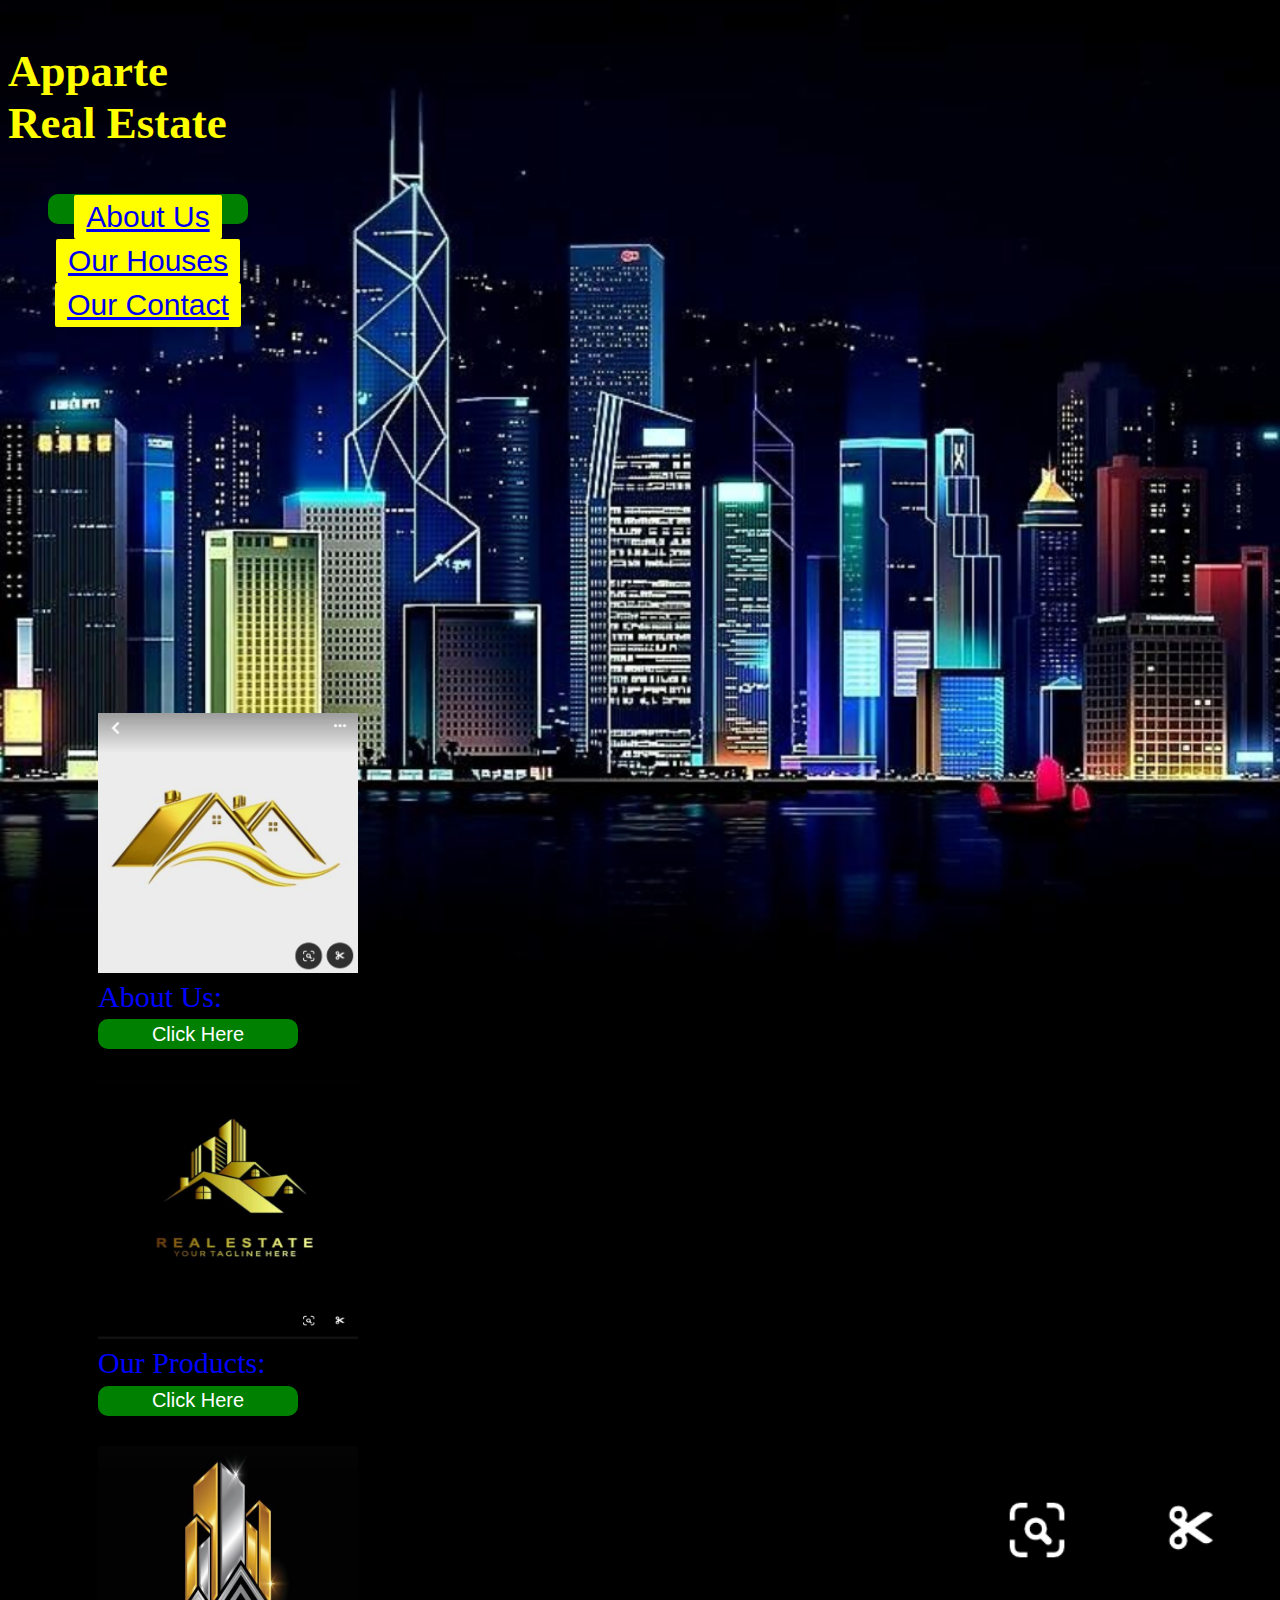
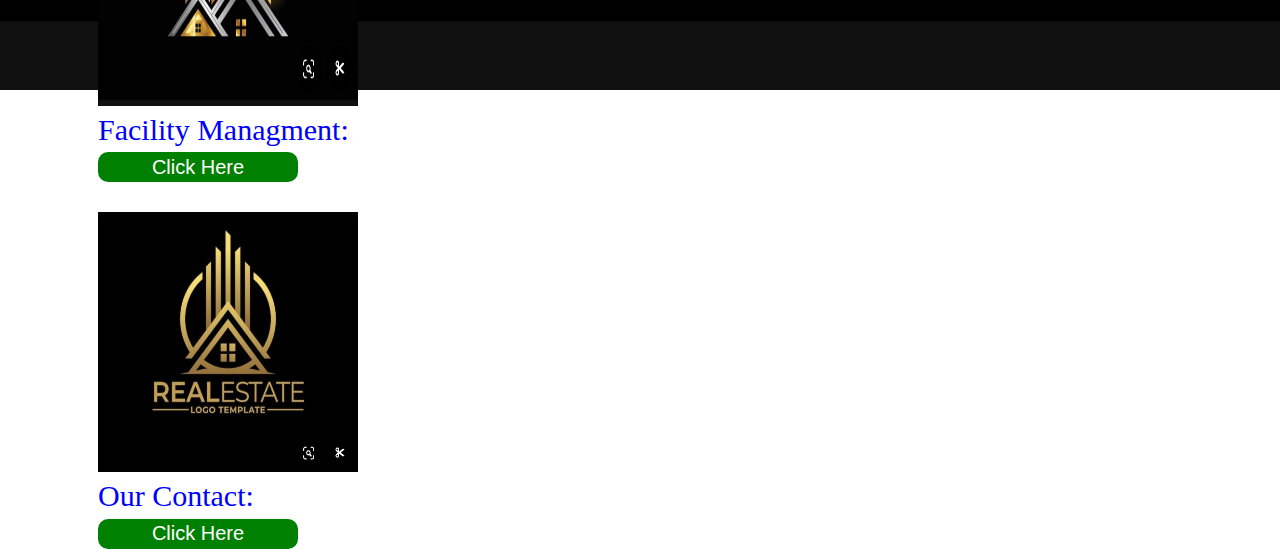
==== index.html @ bec27ec9 "Add files via upload" ====
<!DOCTYPE html>
<html lang="en">
<head>
    <meta charset="UTF-8">
    <meta name="viewport" content="width=device-width, initial-scale=1.0">
    <title>Document</title>
    <link rel="stylesheet" href="styles.css">
</head>
<body>
    <div class="container">
        <nav>
            <h2> Apparte<br>Real Estate
                
            
            <ul>
                <button>
                    <li><a href="about.html">About Us</a> </li>
                <li><a href="products.html">Our Houses</a> </li>
                <li><a href="contact.html">Our Contact</a></li>

                </button>
            </ul>
        </h2>
        
        </nav>
        <br>
        <div class="price">
            <figure>
              <img src="./images/Gallery_20240921_035604.png" alt="" width="260px" height="260px" />
              <figcaption>About Us: <br /><a href="about.html"><button>Click Here</button></a></figcaption>
            </figure><p>
                <figure>
                    <img src="./images/Gallery_20240921_035452.png" alt="" width="260px" height="260px" />
                    <figcaption>Our Products: <br /><a href="products.html"><button>Click Here</button></a> </figcaption>
                  </figure>
            </p>
            
        </p>
        <figure>
            <img src="./images/Gallery_20240921_035406.png" alt="" width="260px" height="260px"/>
            <figcaption>Facility Managment:<br><a href="facility.html"><button>Click Here</button></a></figcaption>
        </figure>
        <p></p>
        <figure>
            <img src="./images/Gallery_20240921_035224.png" alt="" width="260px" height="260px" />
            <figcaption>Our Contact: <br /><a href="about2.html"><button>Click Here</button></a> </figcaption>
          </figure>
            
          </div>
          
          
           
          </div>
          
          
        </div></p>
    
    
</body>
</body>
</html>
---- styles.css ----
p {
    color: red;
    
}

body {
    background: url(./images/Gallery_20240921_040846.png);
    background-repeat: no-repeat;
    height: 130vh;
    width: 100%;
    background-size: cover;
    background-position: center;
}

.container {
    color:yellow;
    font-size: 30px;

    
}

nav {
    display: flex;
    justify-content: space-between;
    align-items: center;

}

nav ul li {
    display: inline-block;
    padding: 10px 20px;
    list-style: none;
    font-size: 30px;
    border: none;
    border-radius: 2px;
    padding: 5px 12px;
    background-color: yellow;
    
    
}

.price{
    margin-top: 270px;
    align-items: center;
    color: blue;
    margin-left: 50px;
}

button {
    width: 200px;
    height: 30px;
    border: none;
    border-radius: 10px;
    background-color: green;
    color: white;
    font-size: 20px;
}
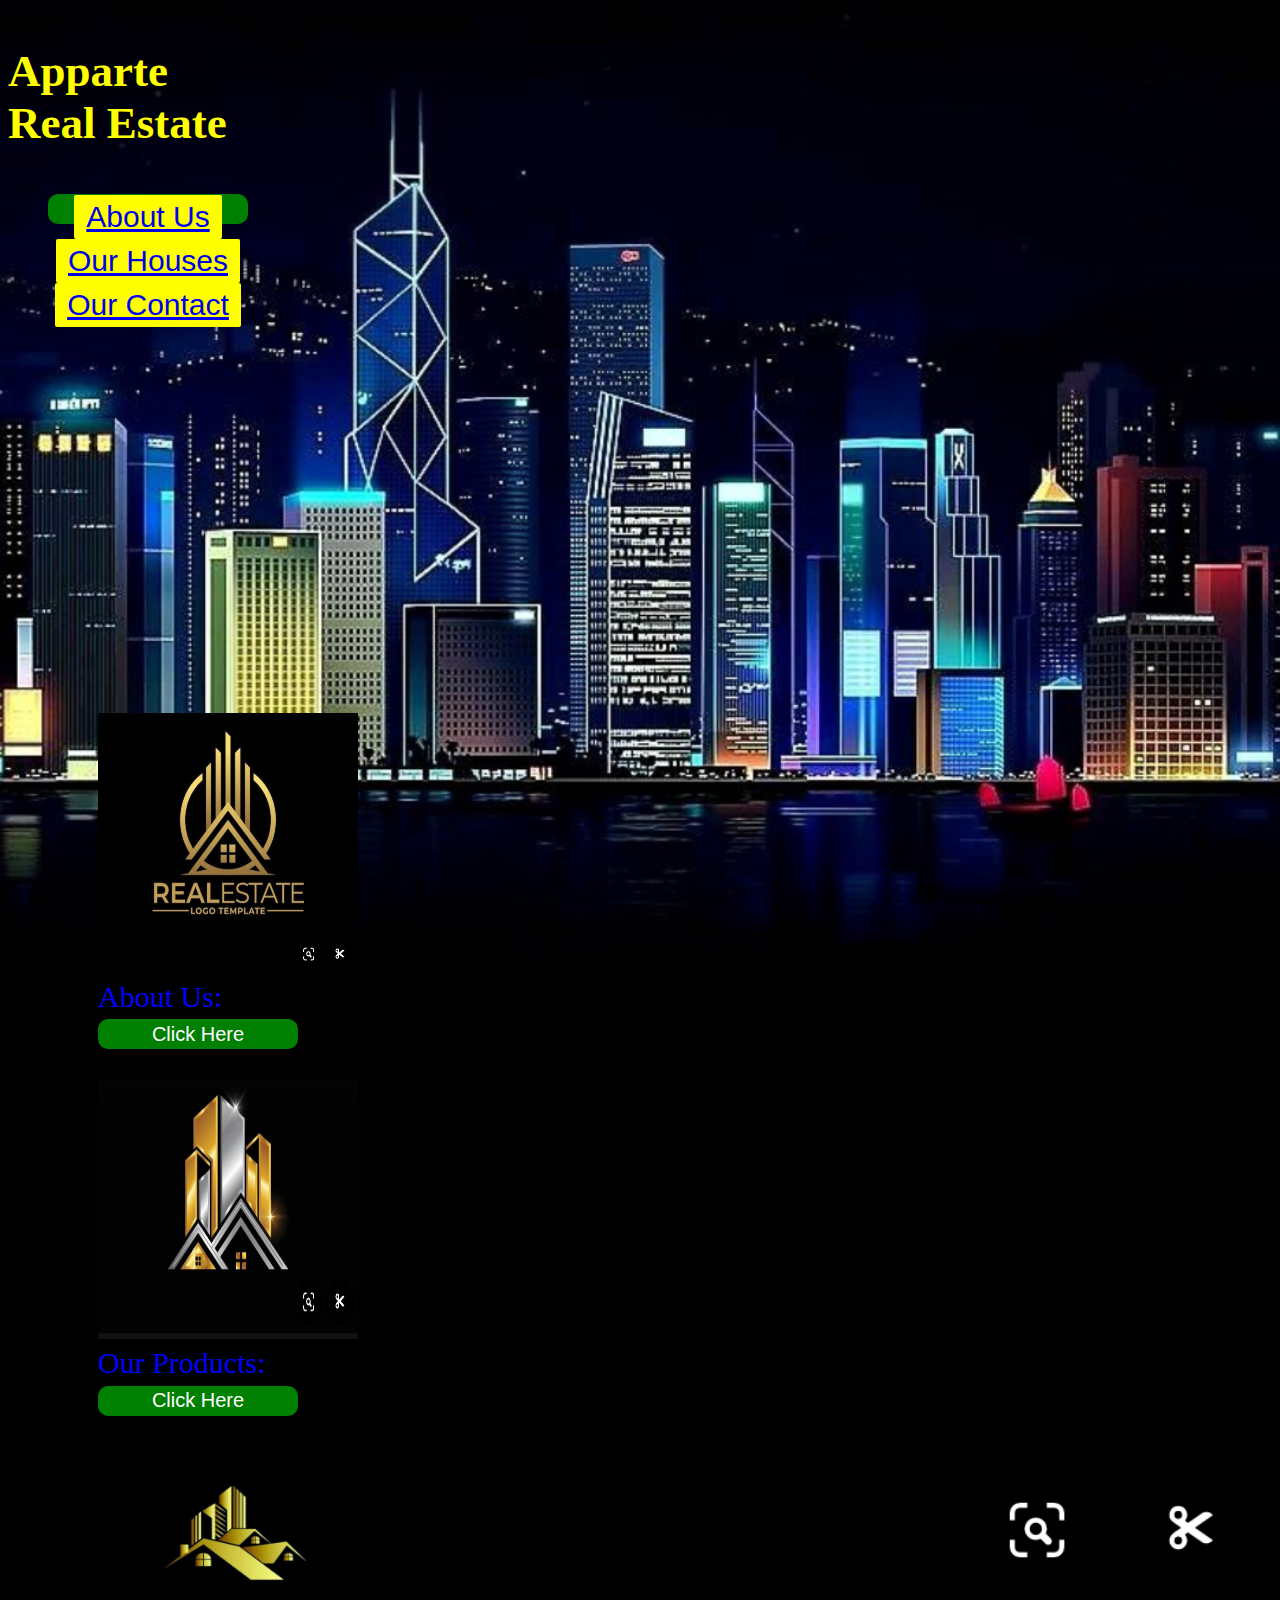
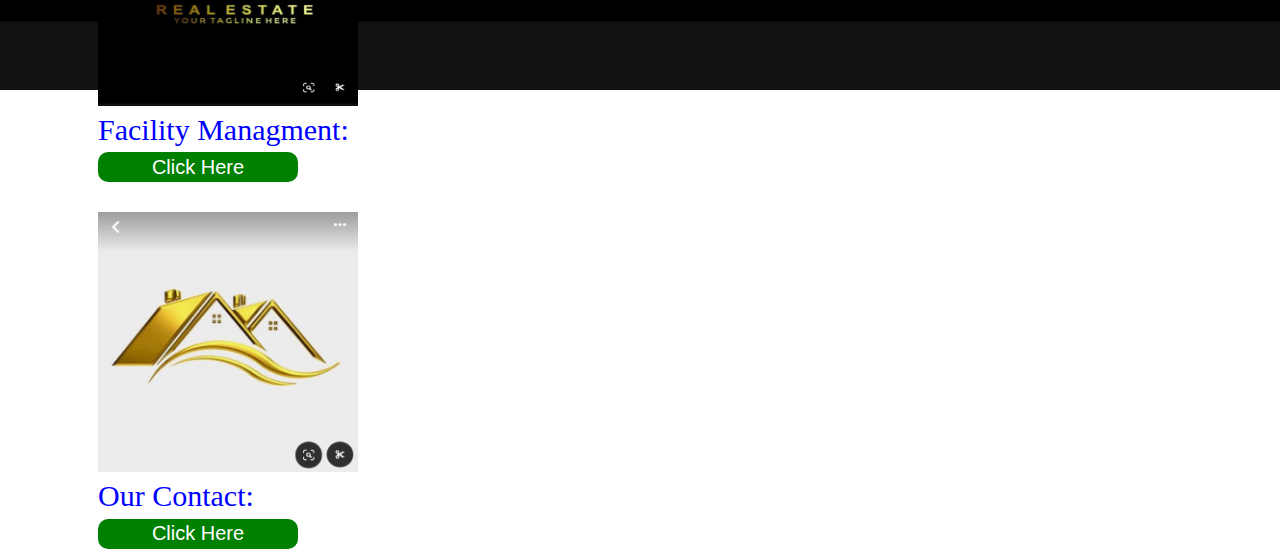
==== commit 502b420c: "Add files via upload" ====
--- a/index.html
+++ b/index.html
@@ -15,8 +15,8 @@
             <ul>
                 <button>
                     <li><a href="about.html">About Us</a> </li>
-                <li><a href="products.html">Our Houses</a> </li>
-                <li><a href="contact.html">Our Contact</a></li>
+                <li><a href="houses.html">Our Houses</a> </li>
+                <li><a href="about.html">Our Contact</a></li>
 
                 </button>
             </ul>
@@ -26,23 +26,23 @@
         <br>
         <div class="price">
             <figure>
-              <img src="./images/Gallery_20240921_035604.png" alt="" width="260px" height="260px" />
+              <img src="./images/Gallery_20240921_035224.png" alt="" width="260px" height="260px" />
               <figcaption>About Us: <br /><a href="about.html"><button>Click Here</button></a></figcaption>
             </figure><p>
                 <figure>
-                    <img src="./images/Gallery_20240921_035452.png" alt="" width="260px" height="260px" />
-                    <figcaption>Our Products: <br /><a href="products.html"><button>Click Here</button></a> </figcaption>
+                    <img src="./images/Gallery_20240921_035406.png" alt="" width="260px" height="260px" />
+                    <figcaption>Our Products: <br /><a href="houses.html"><button>Click Here</button></a> </figcaption>
                   </figure>
             </p>
             
         </p>
         <figure>
-            <img src="./images/Gallery_20240921_035406.png" alt="" width="260px" height="260px"/>
+            <img src="./images/Gallery_20240921_035452.png" alt="" width="260px" height="260px"/>
             <figcaption>Facility Managment:<br><a href="facility.html"><button>Click Here</button></a></figcaption>
         </figure>
         <p></p>
         <figure>
-            <img src="./images/Gallery_20240921_035224.png" alt="" width="260px" height="260px" />
+            <img src="./images/Gallery_20240921_035604.png" alt="" width="260px" height="260px" />
             <figcaption>Our Contact: <br /><a href="about2.html"><button>Click Here</button></a> </figcaption>
           </figure>
             
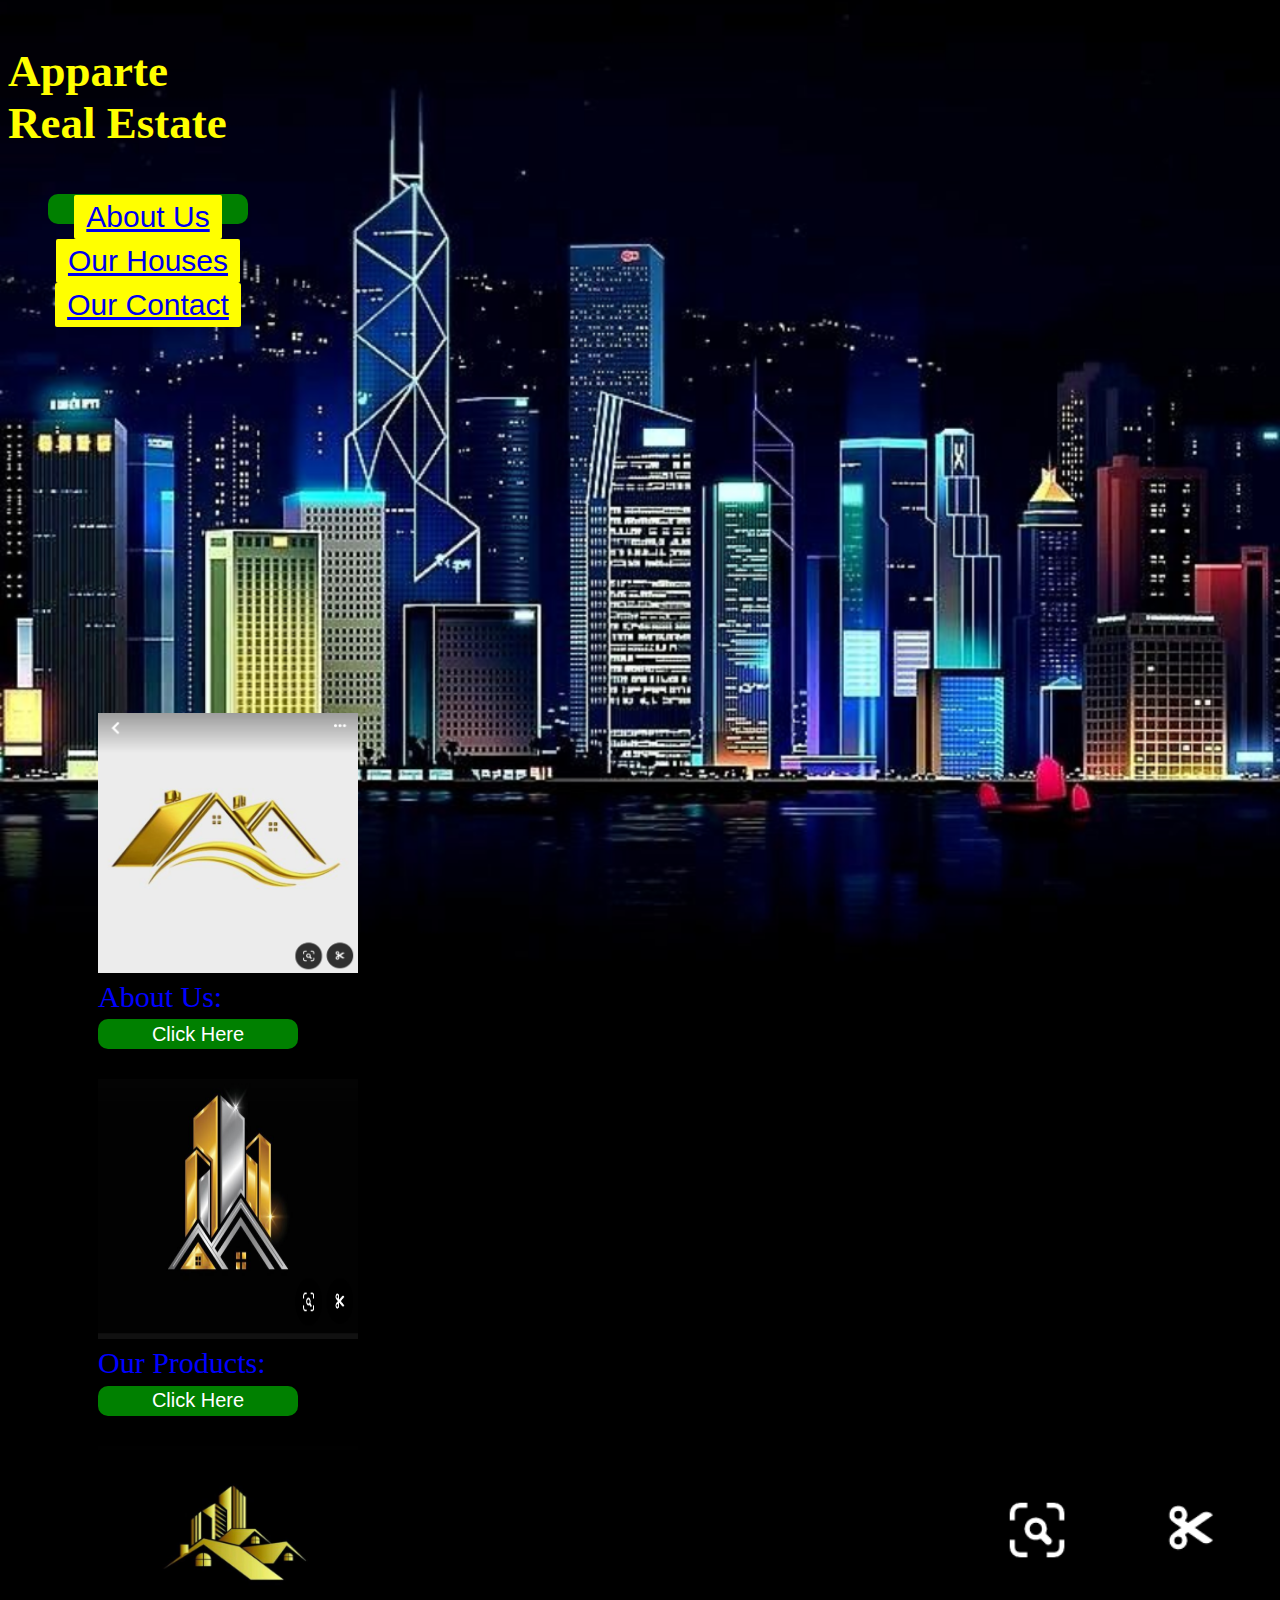
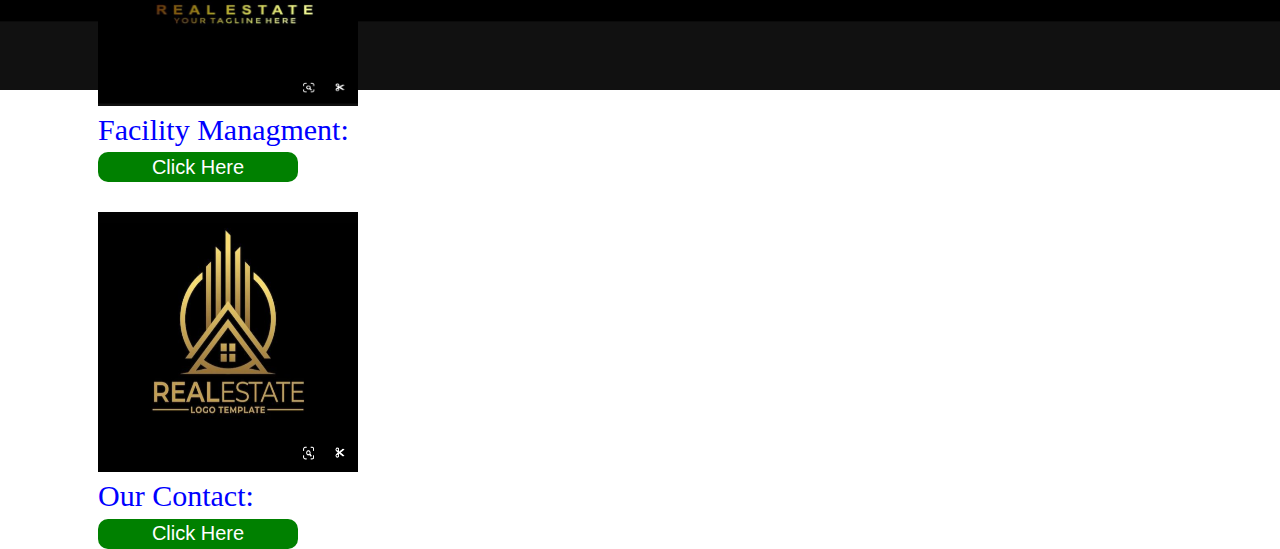
==== commit 77461900: "Add files via upload" ====
--- a/index.html
+++ b/index.html
@@ -26,7 +26,7 @@
         <br>
         <div class="price">
             <figure>
-              <img src="./images/Gallery_20240921_035224.png" alt="" width="260px" height="260px" />
+              <img src="./images/Gallery_20240921_035604.png" alt="" width="260px" height="260px" />
               <figcaption>About Us: <br /><a href="about.html"><button>Click Here</button></a></figcaption>
             </figure><p>
                 <figure>
@@ -42,7 +42,7 @@
         </figure>
         <p></p>
         <figure>
-            <img src="./images/Gallery_20240921_035604.png" alt="" width="260px" height="260px" />
+            <img src="./images/Gallery_20240921_035224.png" alt="" width="260px" height="260px" />
             <figcaption>Our Contact: <br /><a href="about2.html"><button>Click Here</button></a> </figcaption>
           </figure>
             
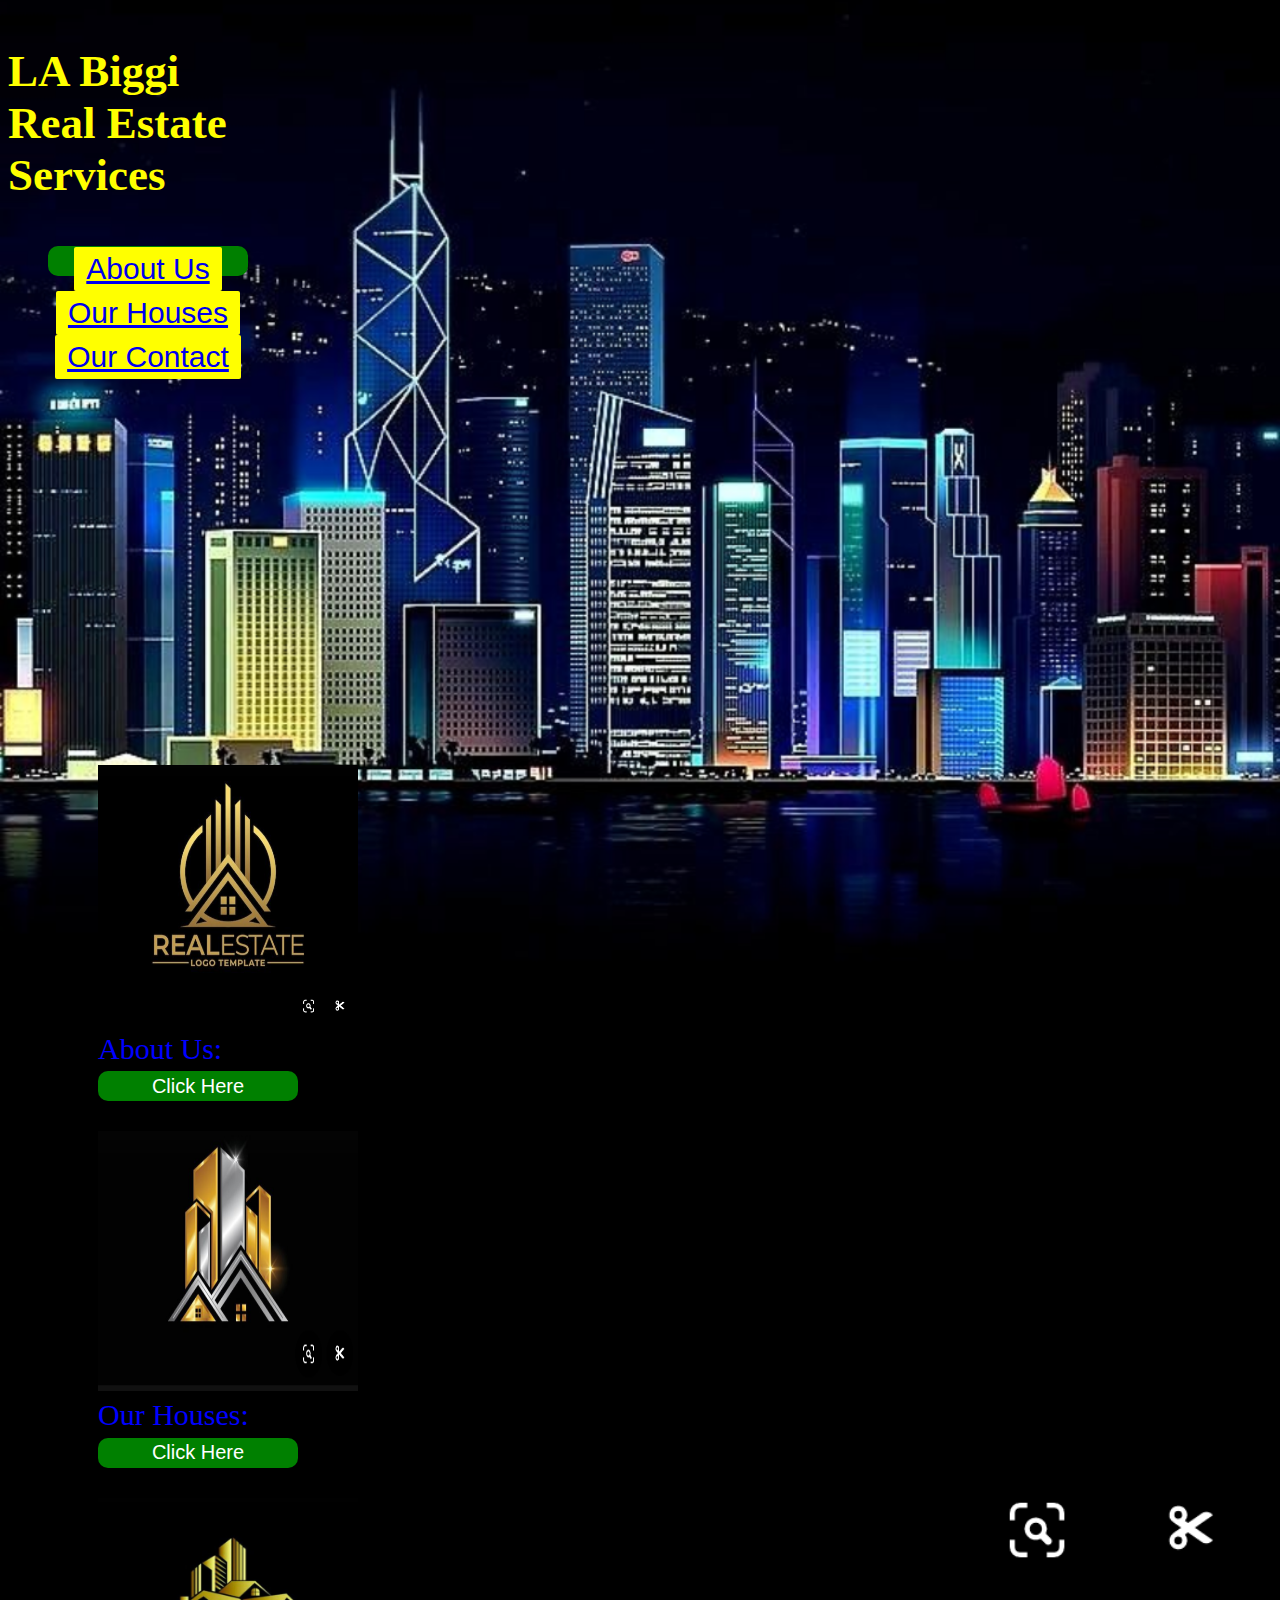
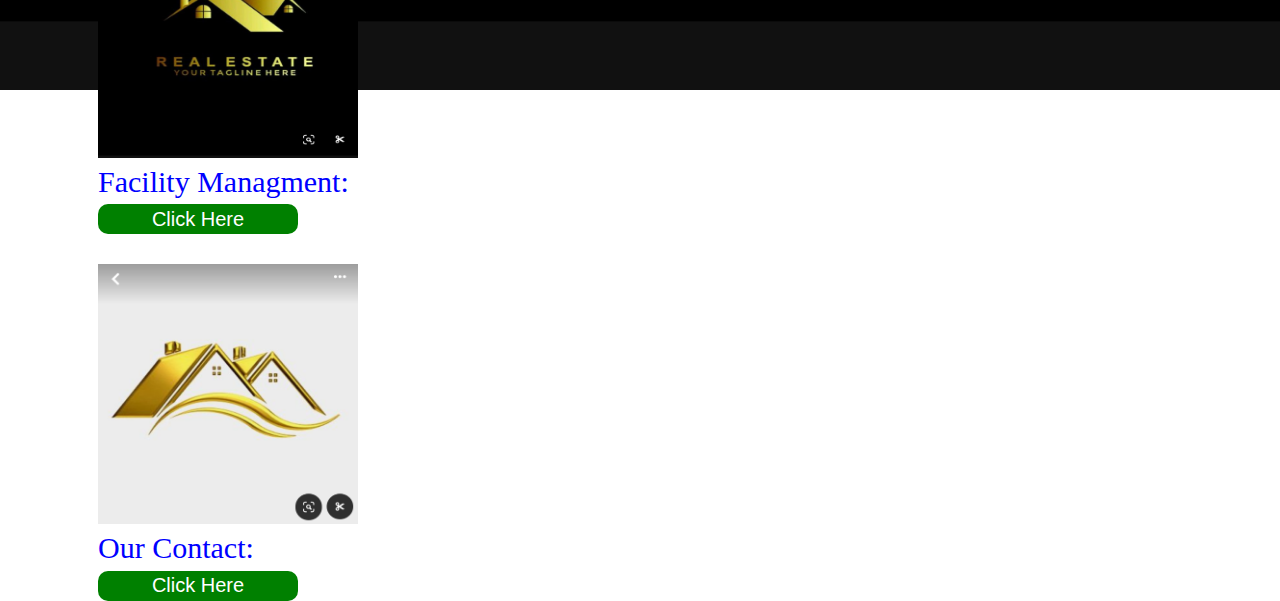
==== commit 6b085072: "Add files via upload" ====
--- a/index.html
+++ b/index.html
@@ -9,7 +9,7 @@
 <body>
     <div class="container">
         <nav>
-            <h2> Apparte<br>Real Estate
+            <h2> LA Biggi<br>Real Estate<br>Services
                 
             
             <ul>
@@ -26,12 +26,12 @@
         <br>
         <div class="price">
             <figure>
-              <img src="./images/Gallery_20240921_035604.png" alt="" width="260px" height="260px" />
+              <img src="./images/Gallery_20240921_035224.png" alt="" width="260px" height="260px" />
               <figcaption>About Us: <br /><a href="about.html"><button>Click Here</button></a></figcaption>
             </figure><p>
                 <figure>
                     <img src="./images/Gallery_20240921_035406.png" alt="" width="260px" height="260px" />
-                    <figcaption>Our Products: <br /><a href="houses.html"><button>Click Here</button></a> </figcaption>
+                    <figcaption>Our Houses: <br /><a href="houses.html"><button>Click Here</button></a> </figcaption>
                   </figure>
             </p>
             
@@ -42,7 +42,7 @@
         </figure>
         <p></p>
         <figure>
-            <img src="./images/Gallery_20240921_035224.png" alt="" width="260px" height="260px" />
+            <img src="./images/Gallery_20240921_035604.png" alt="" width="260px" height="260px" />
             <figcaption>Our Contact: <br /><a href="about2.html"><button>Click Here</button></a> </figcaption>
           </figure>
             
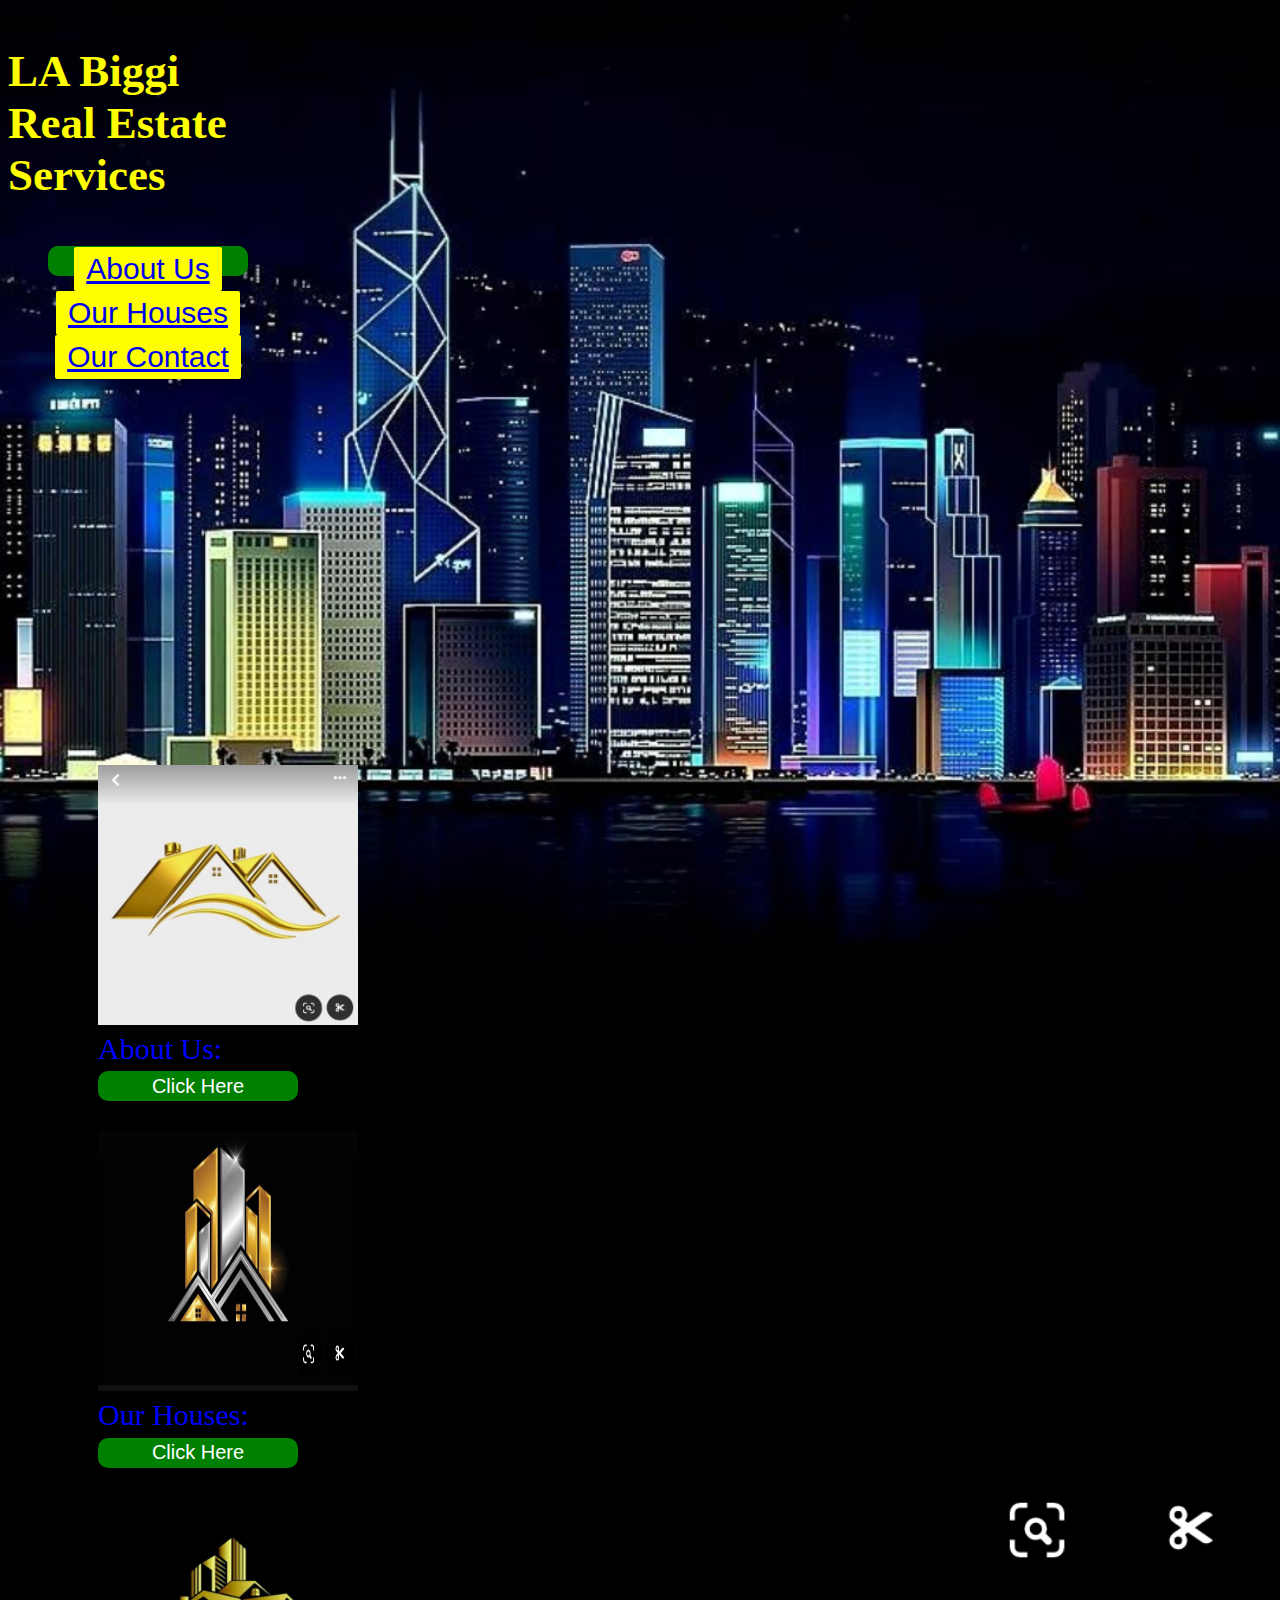
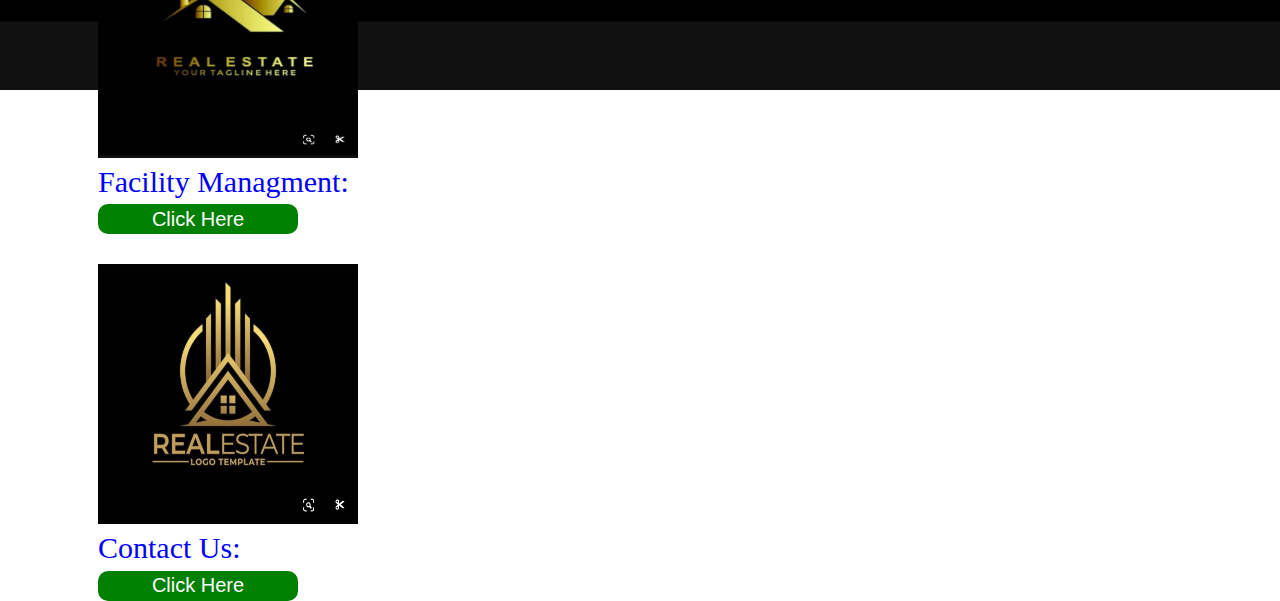
==== commit 91588407: "Add files via upload" ====
--- a/index.html
+++ b/index.html
@@ -26,9 +26,10 @@
         <br>
         <div class="price">
             <figure>
-              <img src="./images/Gallery_20240921_035224.png" alt="" width="260px" height="260px" />
-              <figcaption>About Us: <br /><a href="about.html"><button>Click Here</button></a></figcaption>
-            </figure><p>
+                <img src="./images/Gallery_20240921_035604.png" alt="" width="260px" height="260px" />
+                <figcaption>About Us: <br /><a href="about2.html"><button>Click Here</button></a> </figcaption>
+              </figure>
+           
                 <figure>
                     <img src="./images/Gallery_20240921_035406.png" alt="" width="260px" height="260px" />
                     <figcaption>Our Houses: <br /><a href="houses.html"><button>Click Here</button></a> </figcaption>
@@ -36,14 +37,17 @@
             </p>
             
         </p>
+       
         <figure>
             <img src="./images/Gallery_20240921_035452.png" alt="" width="260px" height="260px"/>
             <figcaption>Facility Managment:<br><a href="facility.html"><button>Click Here</button></a></figcaption>
         </figure>
         <p></p>
-        <figure>
-            <img src="./images/Gallery_20240921_035604.png" alt="" width="260px" height="260px" />
-            <figcaption>Our Contact: <br /><a href="about2.html"><button>Click Here</button></a> </figcaption>
+        
+
+          <figure>
+            <img src="./images/Gallery_20240921_035224.png" alt="" width="260px" height="260px" />
+            <figcaption>Contact Us: <br /><a href="about.html"><button>Click Here</button></a></figcaption>
           </figure>
             
           </div>
